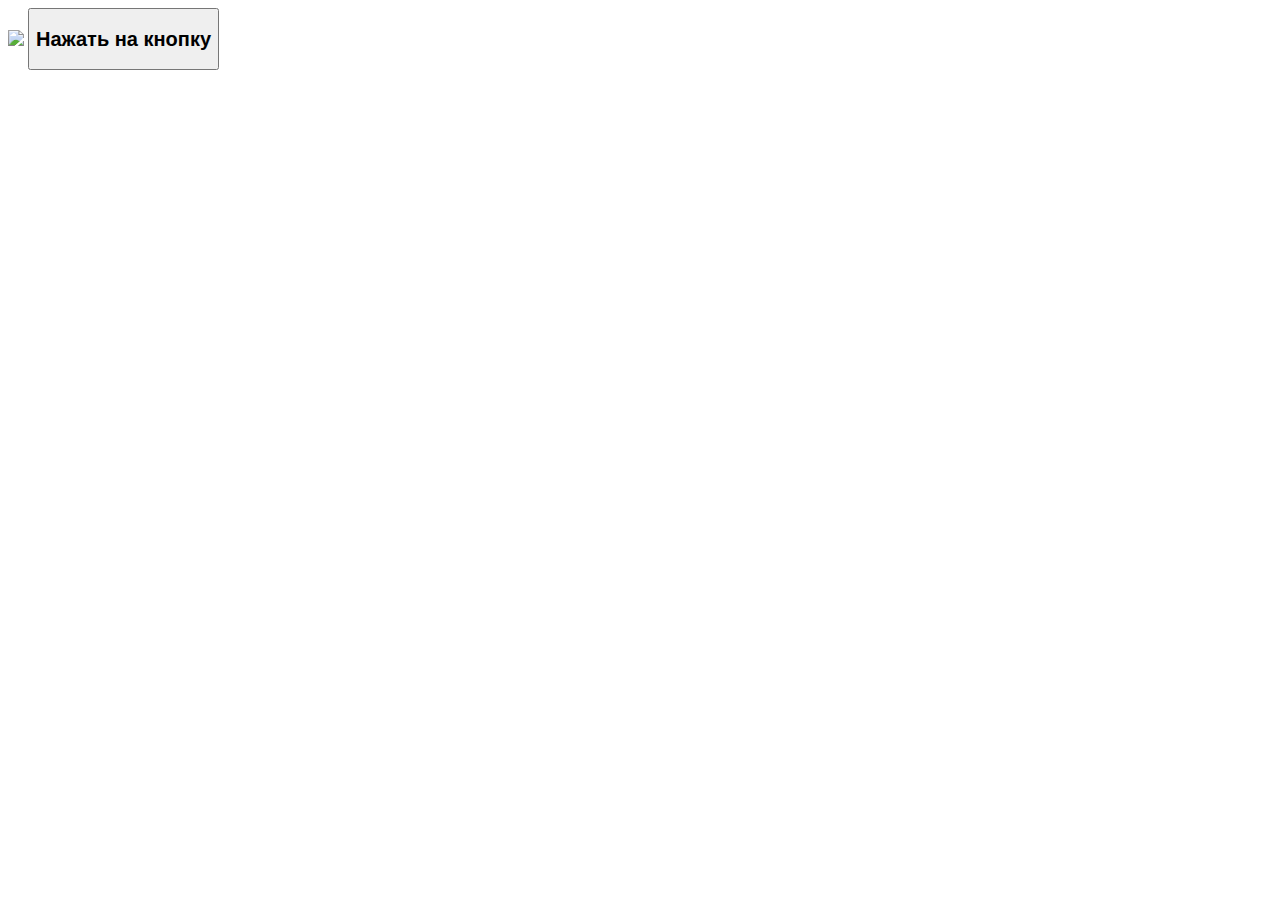
==== Homework-7/hw.html @ f217a527 "Homework-7" ====
<!DOCTYPE html>
<html lang="en">
<head>
    <meta charset="UTF-8">
    <meta http-equiv="X-UA-Compatible" content="IE=edge">
    <meta name="viewport" content="width=device-width, initial-scale=1.0">
    <title>Homework-7</title>
    <link rel="stylesheet" href="style.css">
</head>
<body>


    <img id="change_image" src="img/Photo.1.jpg">
    <button id="img"><h2>Нажать на кнопку</h2></button>


    
    <!-- <div class="wrap">
        <h2 id="h2">Привет!</h2>
        <button id="hi">Изменить</button>
     </div> -->

     
     
<script src="app.js"></script>

</body>
</html>
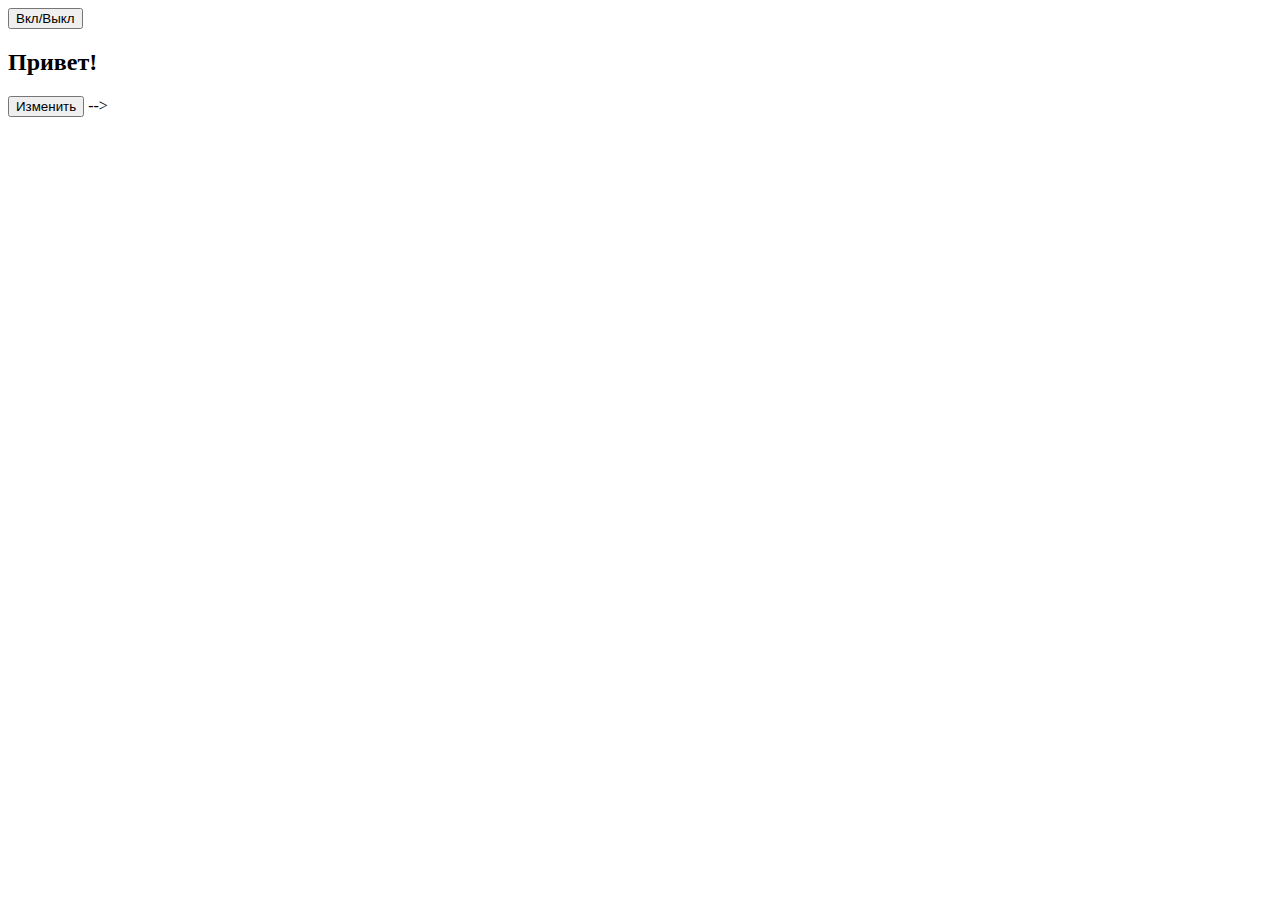
==== commit 7cc16d6e: "Homework-7" ====
--- a/Homework-7/hw.html
+++ b/Homework-7/hw.html
@@ -9,16 +9,23 @@
 </head>
 <body>
 
-
-    <img id="change_image" src="img/Photo.1.jpg">
-    <button id="img"><h2>Нажать на кнопку</h2></button>
+     <!-- ДЗ№1 вариант 1 -->
+    <!-- <img id="change_image" src="img/Photo.1.jpg">
+    <button id="img"><h2>Нажать на кнопку</h2></button> -->
 
 
-    
-    <!-- <div class="wrap">
-        <h2 id="h2">Привет!</h2>
-        <button id="hi">Изменить</button>
-     </div> -->
+
+     <!-- ДЗ№1 вариант 2 -->
+    <div id="header"></div>
+    <input type="button" value='Вкл/Выкл'
+    <button onclick="header.classList.toggle('bg2')"></button>
+
+
+  <!-- ДЗ№2 -->
+    <div class="wrap"> 
+         <h2 id="h2">Привет!</h2>
+        <button id="hi">Изменить</button> -->
+      </div>
 
      
      
--- a/Homework-7/style.css
+++ b/Homework-7/style.css
@@ -0,0 +1,12 @@
+ДЗ№1
+
+#header {
+      display: block;
+      height: 550px;
+      background:url('img/Photo.1.jpg') no-repeat center bottom;
+    }
+
+    #header.bg2 {
+      background-image: url('img/Photo.2.jpg');
+    }
+    